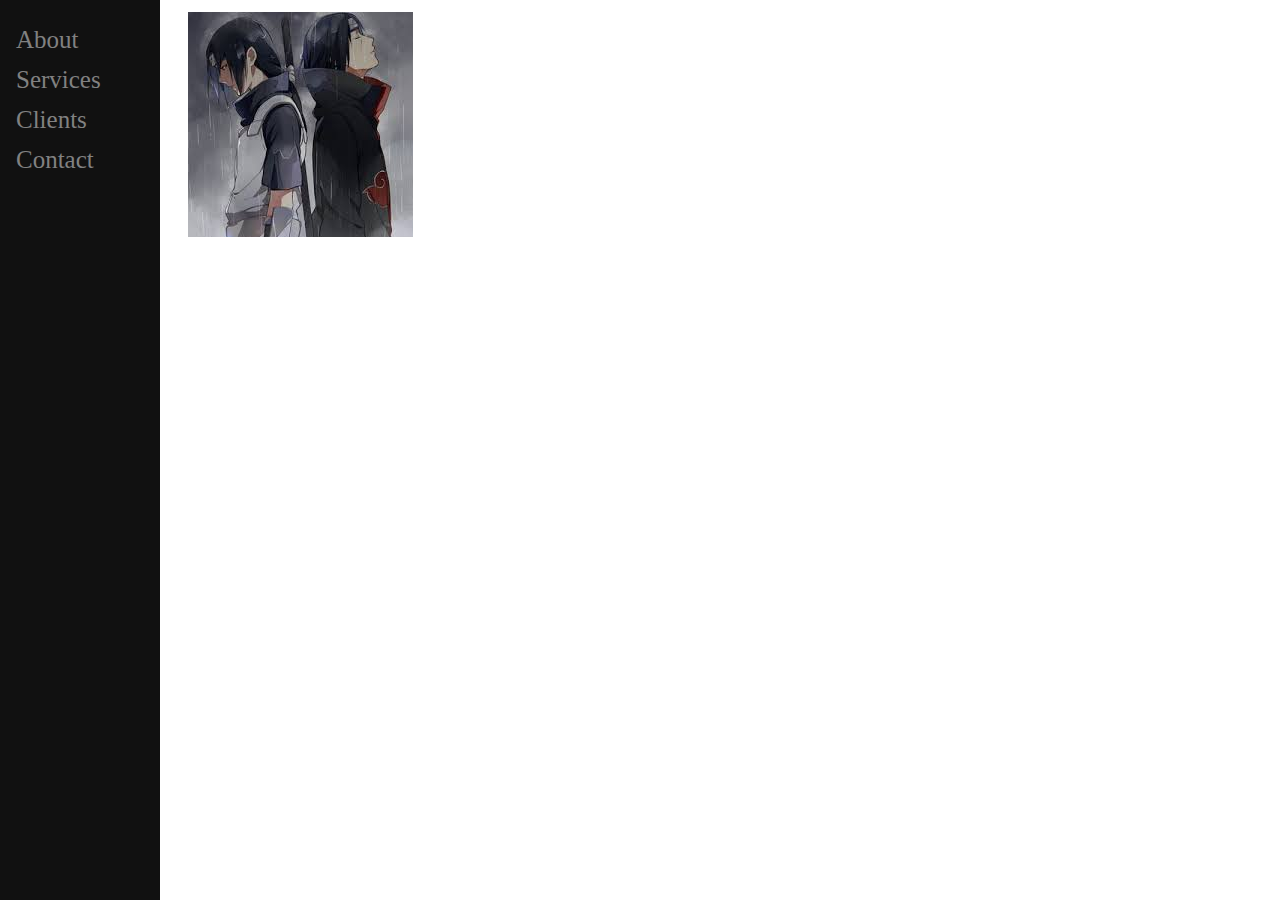
==== first_project/index.html @ 98ea1be2 "updating the project" ====
<!DOCTYPE html>
<html>
  <head>
  	<link href="styles/style.css" rel="stylesheet" type="text/css">
  	<link href="https://fonts.googleapis.com/css2?family=Crimson+Pro&family=Literata">
    <meta charset="utf-8">
    <title>test</title>
    <link href="https://cdn.jsdelivr.net/npm/bootstrap@5.0.2/dist/css/bootstrap.min.css" rel="stylesheet" integrity="sha384-EVSTQN3/azprG1Anm3QDgpJLIm9Nao0Yz1ztcQTwFspd3yD65VohhpuuCOmLASjC" crossorigin="anonymous">

  </head>
  <body>
  <div class="sidenav">
    <a href="#">About</a>
    <a href="#">Services</a>
    <a href="#">Clients</a>
    <a href="#">Contact</a>
  </div>

  <div class="itachi">
      <img src="images\images.jfif" alt="">
  </div>

  <script src="https://cdn.jsdelivr.net/npm/@popperjs/core@2.9.2/dist/umd/popper.min.js" integrity="sha384-IQsoLXl5PILFhosVNubq5LC7Qb9DXgDA9i+tQ8Zj3iwWAwPtgFTxbJ8NT4GN1R8p" crossorigin="anonymous"></script>
  <script src="https://cdn.jsdelivr.net/npm/bootstrap@5.0.2/dist/js/bootstrap.min.js" integrity="sha384-cVKIPhGWiC2Al4u+LWgxfKTRIcfu0JTxR+EQDz/bgldoEyl4H0zUF0QKbrJ0EcQF" crossorigin="anonymous"></script>
</body>
</html>
---- first_project/styles/style.css ----
html {
  font-size: 10px; /* px bedeutet 'pixels': die Schriftgröße wird auf 10 Pixel gesetzt  */
  font-family: Open Sans Condensed; /* hier kommt der Name der ausgewählten Schriftfamilie hin */
  width: 100%;
  height: 100%;
}
.sidenav {
  height: 100%; /* Full-height: remove this if you want "auto" height */
  width: 160px; /* Set the width of the sidebar */
  position: fixed; /* Fixed Sidebar (stay in place on scroll) */
  z-index: 1; /* Stay on top */
  top: 0; /* Stay at the top */
  left: 0;
  background-color: #111; /* Black */
  overflow-x: hidden; /* Disable horizontal scroll */
  padding-top: 20px;
}
#foto {
  margin-right: 1px;
}

/* The navigation menu links */
.sidenav a {
  padding: 6px 8px 6px 16px;
  text-decoration: none;
  font-size: 25px;
  color: #818181;
  display: block;
}

/* When you mouse over the navigation links, change their color */
.sidenav a:hover {
  color: #f1f1f1;
}

/* Style page content */
.main {
  margin-left: 560px; /* Same as the width of the sidebar */
  margin-top: 30px;
  padding: 0px 10px;
}
.main ul{
	top: 100px;
	font-size: 40px;
	color: gray;
	display: inline;
  border: 1px solid red;
}

.main ul #slepp{
  margin-right: 30px;
  text-decoration: underline;

}
.main ul #contact{
  margin-right: 30px;
}
.main ul #foto{
  margin-right: 0px;
}
.main a:hover{
	color: pink;
}

/* On smaller screens, where height is less than 450px, change the style of the sidebar (less padding and a smaller font size) */
@media screen and (max-height: 450px) {
  .sidenav {padding-top: 15px;}
  .sidenav a {font-size: 18px;}
}
p{
	grid-column-start: 1;
	grid-column-end: 2;
	grid-row-start: 1;
	grid-row-end: 1;
	font-size: 40px;
	line-height: 2;
	letter-spacing: 1px;
}
a:hover{
	color: darkblue;
	font-size: 30px;

}
.itachi {
  display: flex;
  width: 20px;
  margin-top: 12px;
  margin-left: 180px;
  background-color: antiquewhite;
}
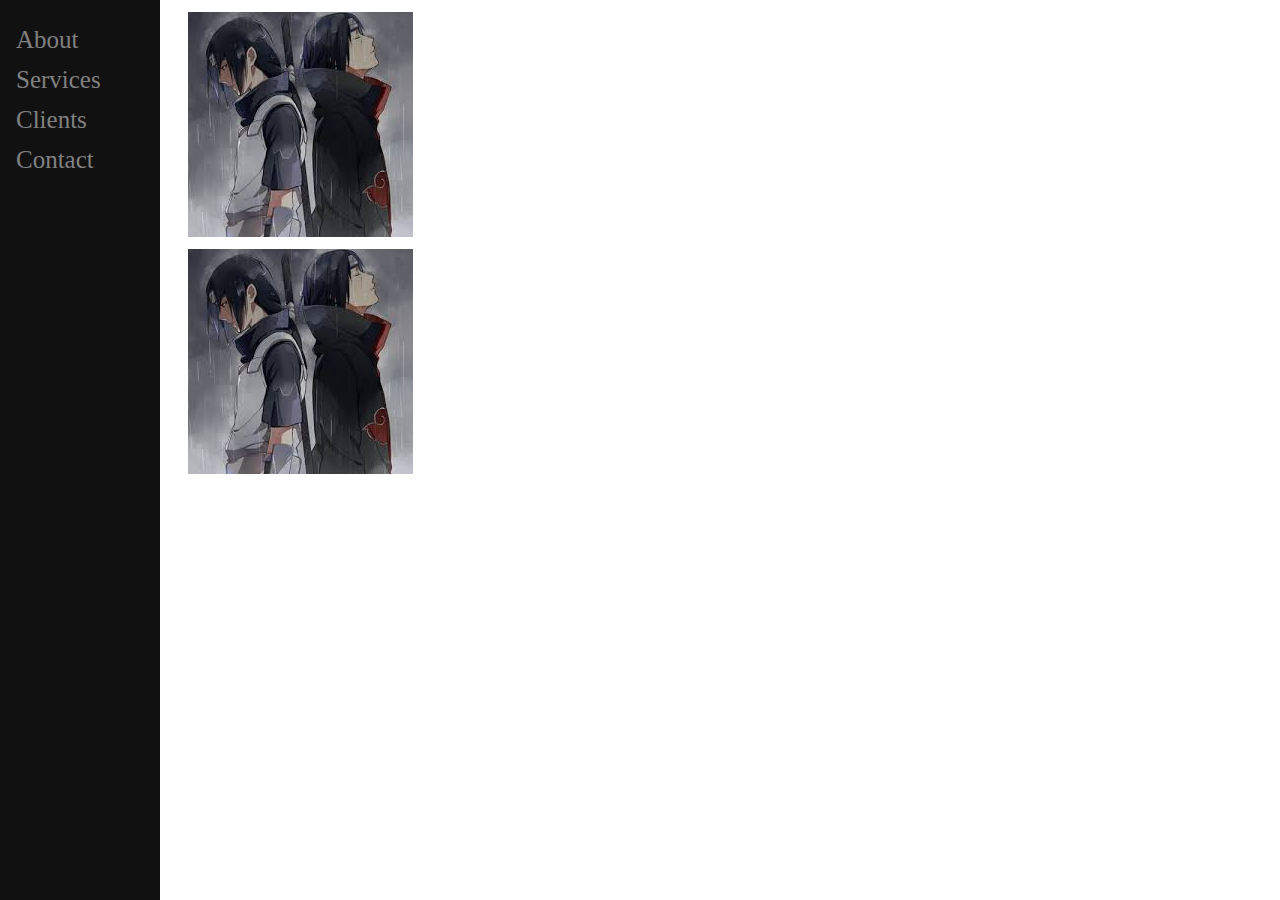
==== commit e403ddaa: "adding another image" ====
--- a/first_project/index.html
+++ b/first_project/index.html
@@ -19,6 +19,10 @@
   <div class="itachi">
       <img src="images\images.jfif" alt="">
   </div>
+  <div class="itachi">
+    <img src="images\images.jfif" alt="">
+  </div>
+
 
   <script src="https://cdn.jsdelivr.net/npm/@popperjs/core@2.9.2/dist/umd/popper.min.js" integrity="sha384-IQsoLXl5PILFhosVNubq5LC7Qb9DXgDA9i+tQ8Zj3iwWAwPtgFTxbJ8NT4GN1R8p" crossorigin="anonymous"></script>
   <script src="https://cdn.jsdelivr.net/npm/bootstrap@5.0.2/dist/js/bootstrap.min.js" integrity="sha384-cVKIPhGWiC2Al4u+LWgxfKTRIcfu0JTxR+EQDz/bgldoEyl4H0zUF0QKbrJ0EcQF" crossorigin="anonymous"></script>
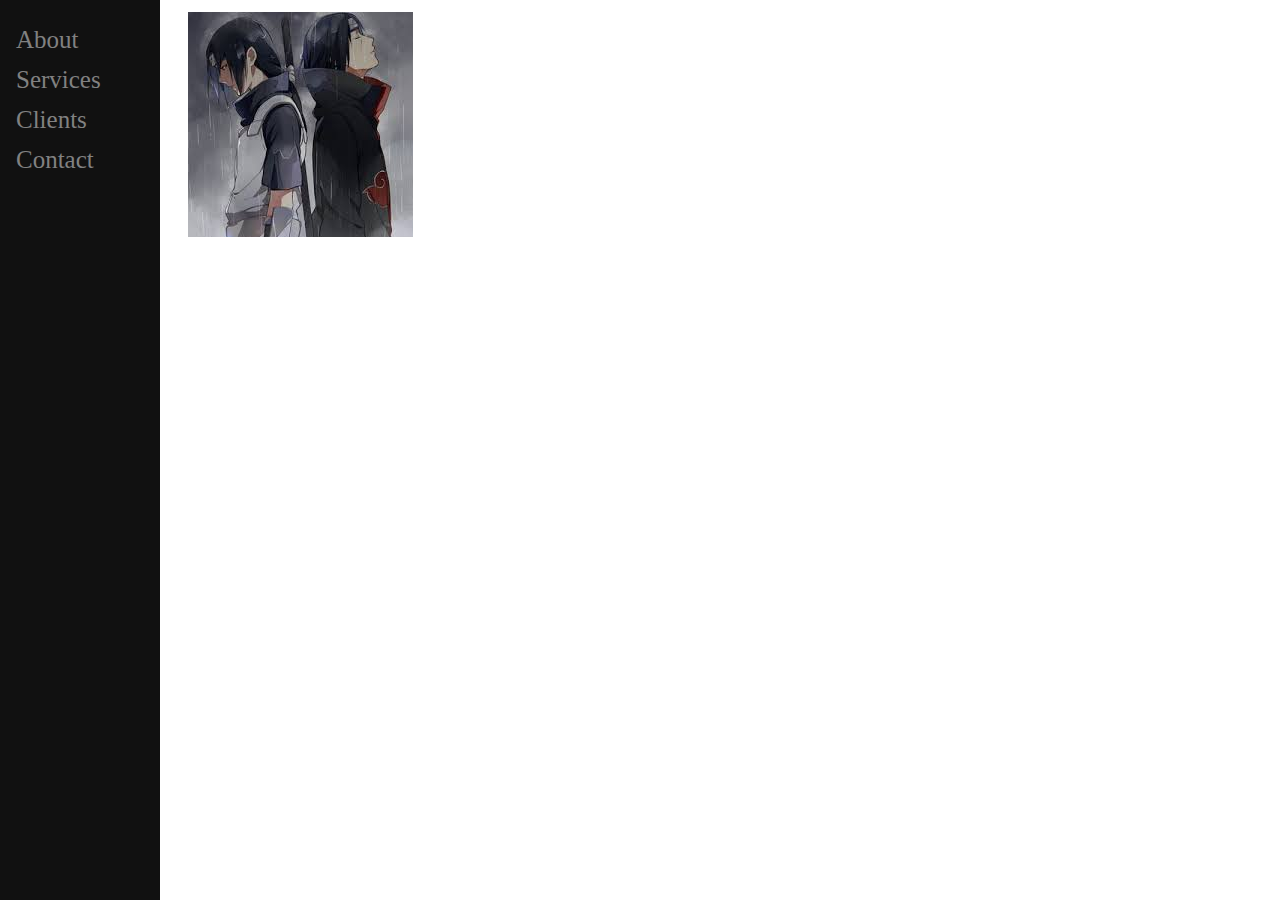
==== commit fdbb4572: "Update index.html" ====
--- a/first_project/index.html
+++ b/first_project/index.html
@@ -9,22 +9,19 @@
 
   </head>
   <body>
-  <div class="sidenav">
-    <a href="#">About</a>
-    <a href="#">Services</a>
-    <a href="#">Clients</a>
-    <a href="#">Contact</a>
-  </div>
-
-  <div class="itachi">
-      <img src="images\images.jfif" alt="">
-  </div>
-  <div class="itachi">
-    <img src="images\images.jfif" alt="">
-  </div>
+    <div class="lg-layout mg-layout sidenav">
+      <a href="#">About</a>
+      <a href="#">Services</a>
+      <a href="#">Clients</a>
+      <a href="#">Contact</a>
+    </div>
+    
+    <div class="itachi">
+      <img src="images\images.jfif" alt="#">
+    </div>
 
 
-  <script src="https://cdn.jsdelivr.net/npm/@popperjs/core@2.9.2/dist/umd/popper.min.js" integrity="sha384-IQsoLXl5PILFhosVNubq5LC7Qb9DXgDA9i+tQ8Zj3iwWAwPtgFTxbJ8NT4GN1R8p" crossorigin="anonymous"></script>
-  <script src="https://cdn.jsdelivr.net/npm/bootstrap@5.0.2/dist/js/bootstrap.min.js" integrity="sha384-cVKIPhGWiC2Al4u+LWgxfKTRIcfu0JTxR+EQDz/bgldoEyl4H0zUF0QKbrJ0EcQF" crossorigin="anonymous"></script>
-</body>
-</html>+    <script src="https://cdn.jsdelivr.net/npm/@popperjs/core@2.9.2/dist/umd/popper.min.js" integrity="sha384-IQsoLXl5PILFhosVNubq5LC7Qb9DXgDA9i+tQ8Zj3iwWAwPtgFTxbJ8NT4GN1R8p" crossorigin="anonymous"></script>
+    <script src="https://cdn.jsdelivr.net/npm/bootstrap@5.0.2/dist/js/bootstrap.min.js" integrity="sha384-cVKIPhGWiC2Al4u+LWgxfKTRIcfu0JTxR+EQDz/bgldoEyl4H0zUF0QKbrJ0EcQF" crossorigin="anonymous"></script>
+  </body>
+</html>
